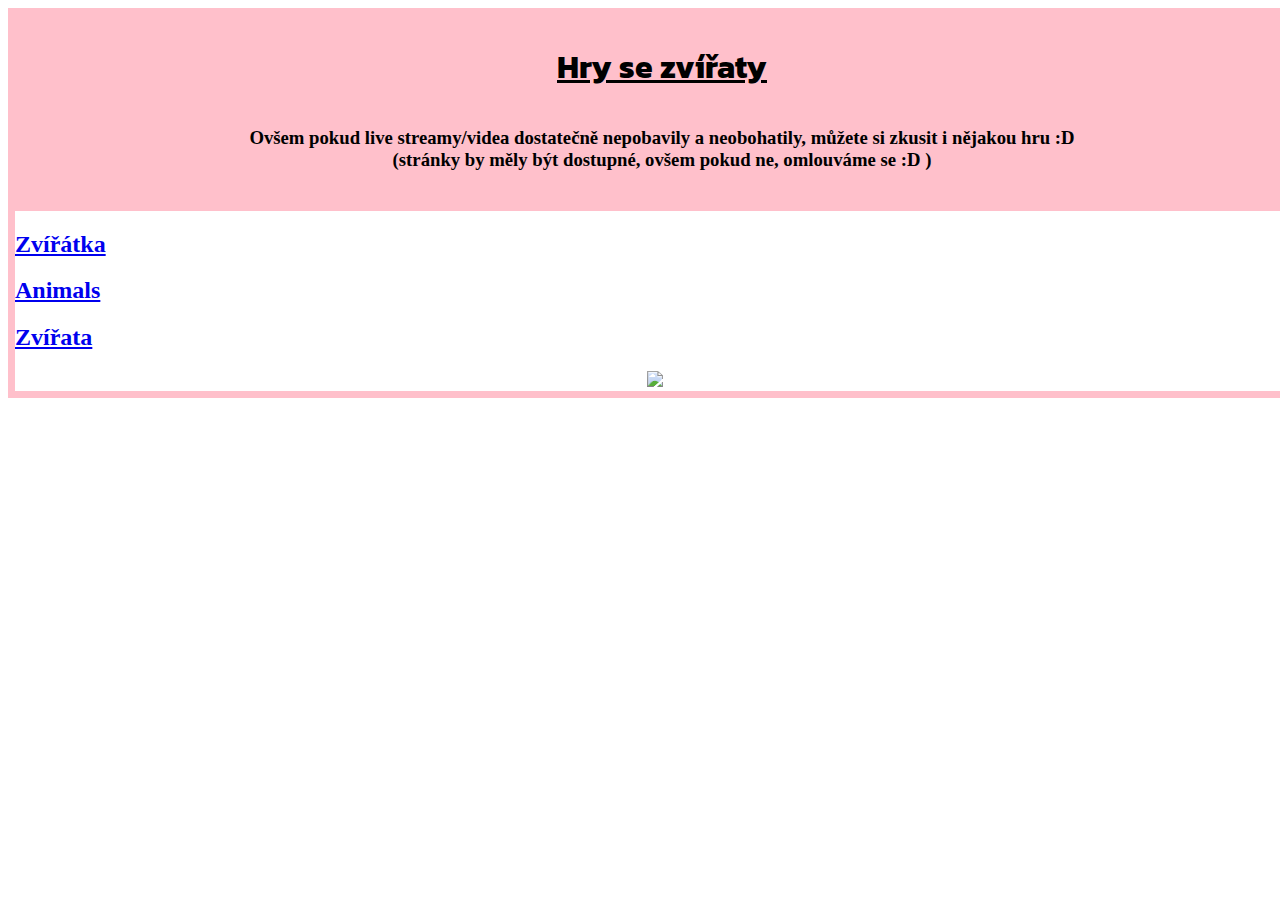
==== hry.html @ 8d2780a1 "s" ====
<!DOCTYPE html>
<html>
<title>Hry se zvířaty :)</title>

<head>
    <link rel="preconnect" href="https://fonts.googleapis.com">
    <link rel="preconnect" href="https://fonts.gstatic.com" crossorigin>
    <link href="hry.css" rel="stylesheet">
    <link href="https://fonts.googleapis.com/css2?family=Kanit:wght@300&display=swap" rel="stylesheet">
</head>

<div class="live">

    <strong>
        <h1 class="ani">Hry se zvířaty</h1>
    </strong>
    <p class="lives">
    <h3 class="livee"> Ovšem pokud live streamy/videa dostatečně nepobavily a neobohatily, můžete si zkusit i nějakou
        hru
        :D <br>
        (stránky by měly být dostupné, ovšem pokud ne, omlouváme se :D )</h3>
</div>


<div class="games">

    <a href="https://poki.com/en/animals">
        <h2 class="hry">Zvířátka</h2>
    </a>

    <a href="https://kizi.com/animal">
        <h2 class="hry">Animals</h2>
    </a>

    <a href="https://www.crazygames.com/t/animal">
        <h2 class="hry">Zvířata</h2>
    </a>

    

    <div class="giff">
        <img src="koza.gif">


    </div>
---- hry.css ----
.ani {
    border: solid 7px pink;
    width: 100vw;
    background-color: pink;
    text-align: center;
    text-decoration: underline;
    font-family: 'Kanit', sans-serif;
}

.livee {
    border: solid 7px pink;
    width: 100vw;
    text-align: center;
    font-family: 'Square Peg', cursive;
}

.live {
    border: solid 7px pink;
    width: 100vw;
    background-color: pink;
}

.games {
    border: solid 7px pink;
    width: 100vw;
    font-family: 'Square Peg', cursive;
}

.giff {
    text-align: center;
    
}
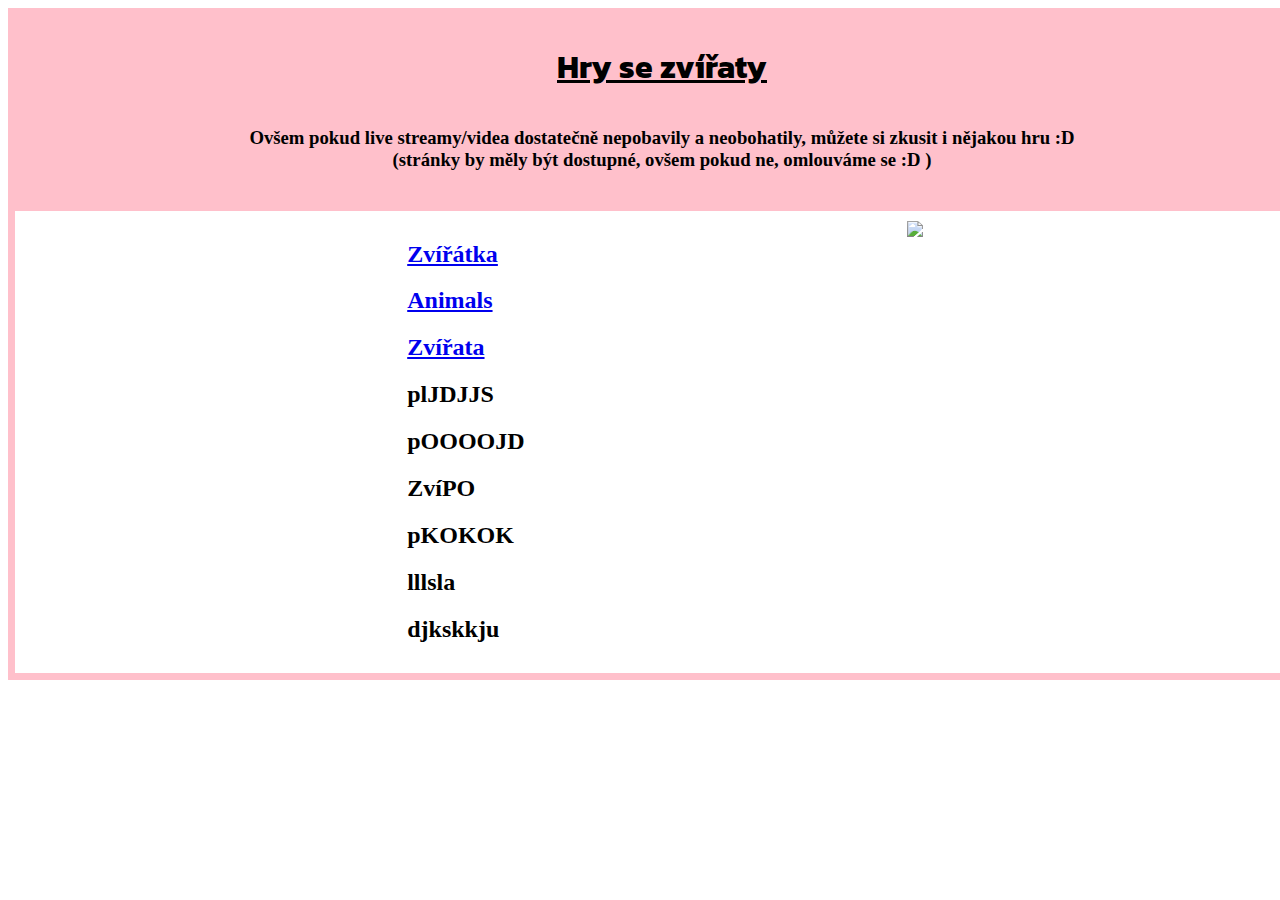
==== commit 982ab0ff: "Merge branch 'main' of https://github.com/ViviYen1/zvirata" ====
--- a/hry.html
+++ b/hry.html
@@ -23,23 +23,41 @@
 
 
 <div class="games">
+    <div>
+        <a href="https://poki.com/en/animals">
+            <h2 class="hry">Zvířátka</h2>
+        </a>
 
-    <a href="https://poki.com/en/animals">
-        <h2 class="hry">Zvířátka</h2>
-    </a>
+        <a href="https://kizi.com/animal">
+            <h2 class="hry">Animals</h2>
+        </a>
 
-    <a href="https://kizi.com/animal">
-        <h2 class="hry">Animals</h2>
-    </a>
+        <a href="https://www.crazygames.com/t/animal">
+            <h2 class="hry">Zvířata</h2>
+        </a>
 
-    <a href="https://www.crazygames.com/t/animal">
-        <h2 class="hry">Zvířata</h2>
-    </a>
+        <h2 class="hry"> <a href="https://www.animaljam.com/en"></a>plJDJJS</h2>
 
-    
+        <h2 class="hry"> <a href="https://www.girlsgogames.com/games/animals"></a>pOOOOJD</h2>
+
+        <h2 class="hry"> <a
+                href="https://www.gogy.com/animal?gclid=Cj0KCQjw54iXBhCXARIsADWpsG9aVrm0UQkRpiE7mrnJISb53REq87dWht2oOHkn4S77-52DoEnkOXkaAjg7EALw_wcB"></a>ZvíPO
+        </h2>
+
+        <h2 class="hry"> <a
+                href="https://fuzigames.com/category/animal-games.html?gclid=Cj0KCQjw54iXBhCXARIsADWpsG8fBTNNuk67c_jJKJF12MG2qq_DFqnB35qAz2WzwXbaT8IQg1"></a>pKOKOK
+        </h2>
+
+        <h2 class="hry"> <a href="https://kevin.games/zoo"></a>lllsla</h2>
+
+        <h2 class="hry"> <a href="https://www.games.co.uk/games/zoo-games"></a>djkskkju</h2>
+    </div>
+
 
     <div class="giff">
         <img src="koza.gif">
 
 
-    </div>+    </div>
+
+</div>--- a/hry.css
+++ b/hry.css
@@ -24,9 +24,15 @@
     border: solid 7px pink;
     width: 100vw;
     font-family: 'Square Peg', cursive;
+    display: flex;
+    justify-content: space-evenly;
+    padding: 10px;
 }
 
 .giff {
     text-align: center;
     
+}
+.giff :hover{
+    transform: scale(1.1);
 }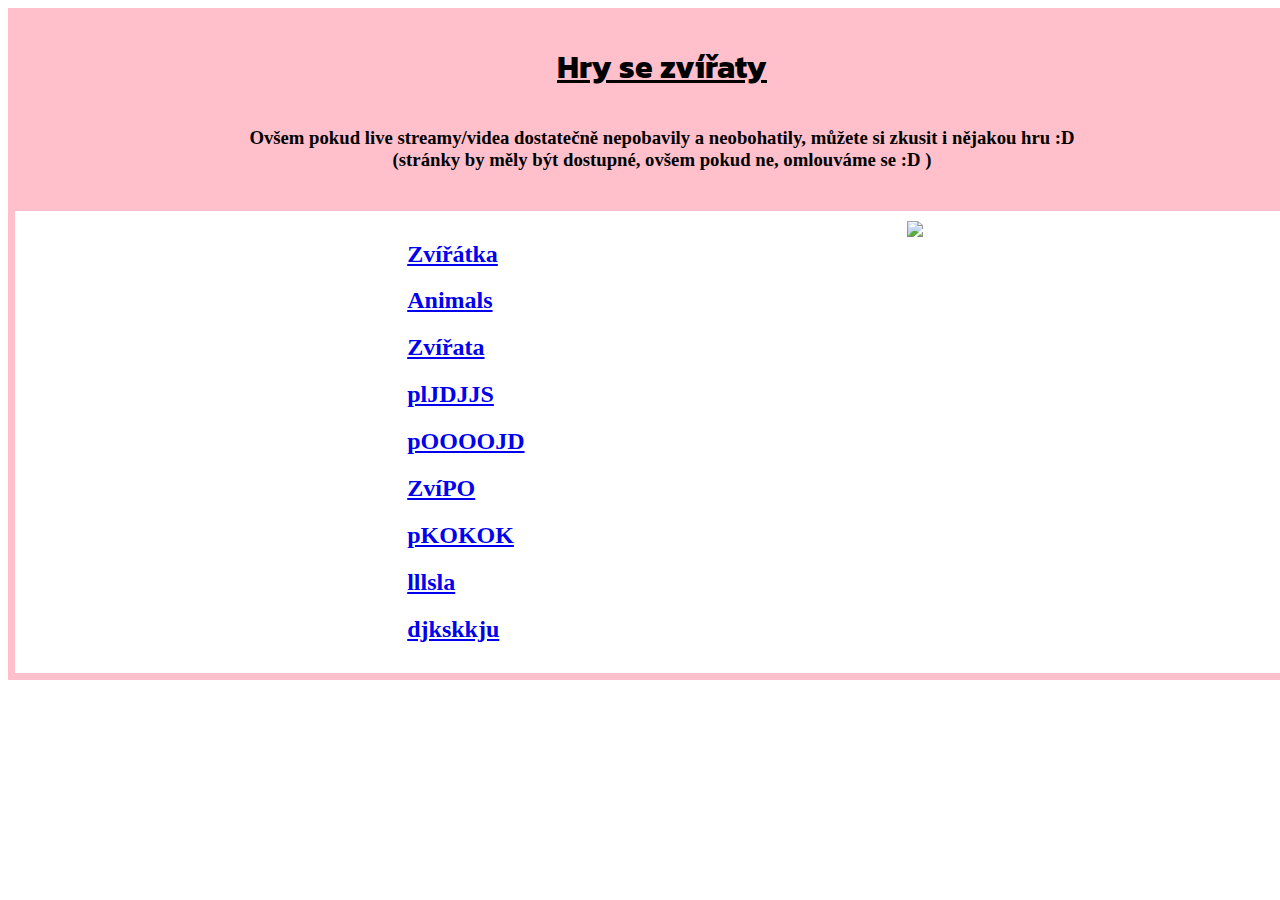
==== commit b73e2a27: "Merge branch 'main' of https://github.com/ViviYen1/zvirata" ====
--- a/hry.html
+++ b/hry.html
@@ -36,21 +36,19 @@
             <h2 class="hry">Zvířata</h2>
         </a>
 
-        <h2 class="hry"> <a href="https://www.animaljam.com/en"></a>plJDJJS</h2>
+        <a href="https://www.animaljam.com/en"><h2 class="hry">plJDJJS</h2></a>
 
-        <h2 class="hry"> <a href="https://www.girlsgogames.com/games/animals"></a>pOOOOJD</h2>
+        <a href="https://www.girlsgogames.com/games/animals"><h2 class="hry">pOOOOJD</h2></a>
 
-        <h2 class="hry"> <a
-                href="https://www.gogy.com/animal?gclid=Cj0KCQjw54iXBhCXARIsADWpsG9aVrm0UQkRpiE7mrnJISb53REq87dWht2oOHkn4S77-52DoEnkOXkaAjg7EALw_wcB"></a>ZvíPO
-        </h2>
+        <a href="https://www.gogy.com/animal?gclid=Cj0KCQjw54iXBhCXARIsADWpsG9aVrm0UQkRpiE7mrnJISb53REq87dWht2oOHkn4S77-52DoEnkOXkaAjg7EALw_wcB"><h2 class="hry">ZvíPO
+        </h2></a>
 
-        <h2 class="hry"> <a
-                href="https://fuzigames.com/category/animal-games.html?gclid=Cj0KCQjw54iXBhCXARIsADWpsG8fBTNNuk67c_jJKJF12MG2qq_DFqnB35qAz2WzwXbaT8IQg1"></a>pKOKOK
-        </h2>
+        <a href="https://fuzigames.com/category/animal-games.html?gclid=Cj0KCQjw54iXBhCXARIsADWpsG8fBTNNuk67c_jJKJF12MG2qq_DFqnB35qAz2WzwXbaT8IQg1"><h2 class="hry">pKOKOK
+        </h2></a>
 
-        <h2 class="hry"> <a href="https://kevin.games/zoo"></a>lllsla</h2>
+        <a href="https://kevin.games/zoo"><h2 class="hry">lllsla</h2></a>
 
-        <h2 class="hry"> <a href="https://www.games.co.uk/games/zoo-games"></a>djkskkju</h2>
+        <a href="https://www.games.co.uk/games/zoo-games"><h2 class="hry">djkskkju</h2></a>
     </div>
 
 
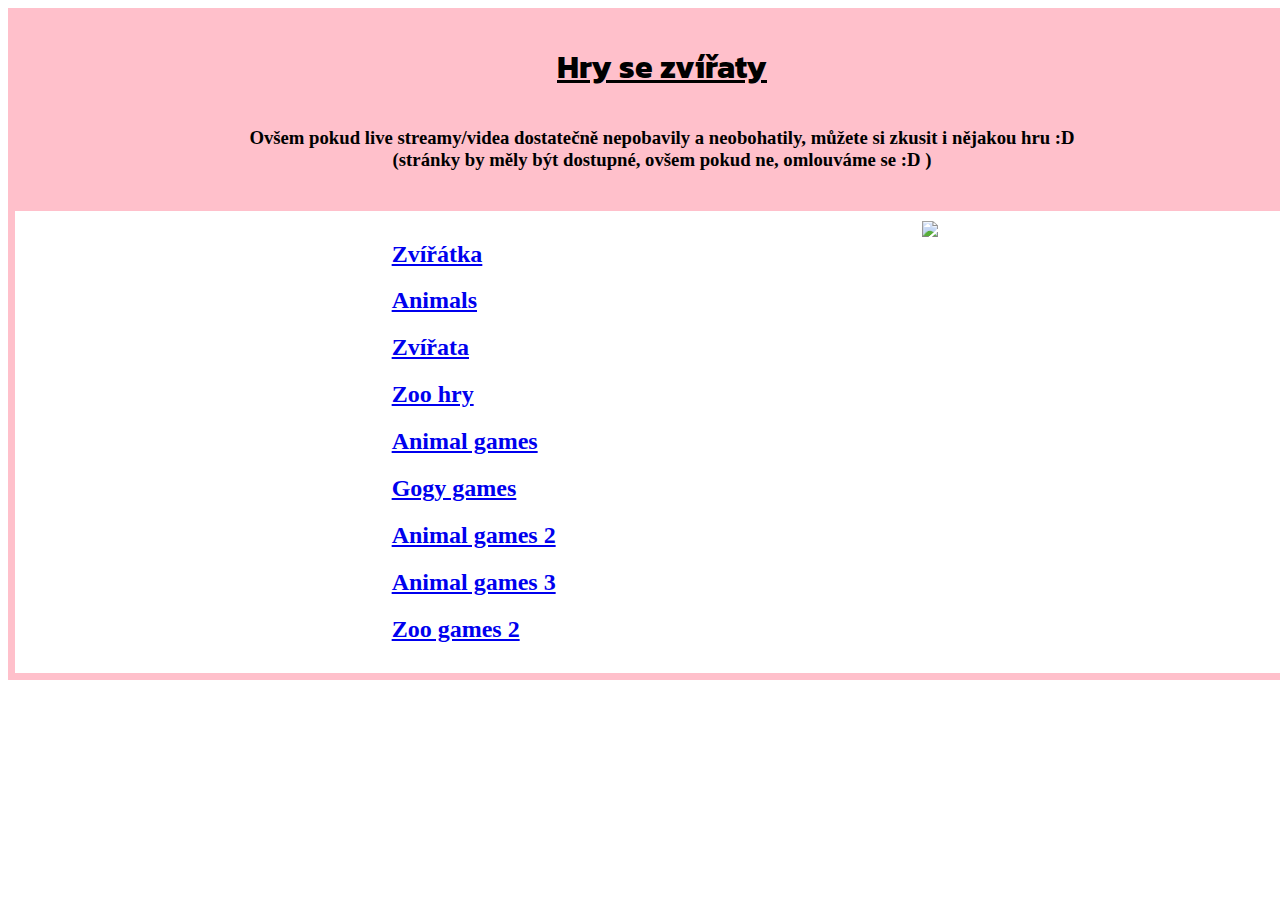
==== commit eafa2c79: "k" ====
--- a/hry.html
+++ b/hry.html
@@ -36,19 +36,19 @@
             <h2 class="hry">Zvířata</h2>
         </a>
 
-        <a href="https://www.animaljam.com/en"><h2 class="hry">plJDJJS</h2></a>
+        <a href="https://www.animaljam.com/en"><h2 class="hry">Zoo hry</h2></a>
 
-        <a href="https://www.girlsgogames.com/games/animals"><h2 class="hry">pOOOOJD</h2></a>
+        <a href="https://www.girlsgogames.com/games/animals"><h2 class="hry">Animal games</h2></a>
 
-        <a href="https://www.gogy.com/animal?gclid=Cj0KCQjw54iXBhCXARIsADWpsG9aVrm0UQkRpiE7mrnJISb53REq87dWht2oOHkn4S77-52DoEnkOXkaAjg7EALw_wcB"><h2 class="hry">ZvíPO
+        <a href="https://www.gogy.com/animal?gclid=Cj0KCQjw54iXBhCXARIsADWpsG9aVrm0UQkRpiE7mrnJISb53REq87dWht2oOHkn4S77-52DoEnkOXkaAjg7EALw_wcB"><h2 class="hry">Gogy games
         </h2></a>
 
-        <a href="https://fuzigames.com/category/animal-games.html?gclid=Cj0KCQjw54iXBhCXARIsADWpsG8fBTNNuk67c_jJKJF12MG2qq_DFqnB35qAz2WzwXbaT8IQg1"><h2 class="hry">pKOKOK
+        <a href="https://fuzigames.com/category/animal-games.html?gclid=Cj0KCQjw54iXBhCXARIsADWpsG8fBTNNuk67c_jJKJF12MG2qq_DFqnB35qAz2WzwXbaT8IQg1"><h2 class="hry">Animal games 2
         </h2></a>
 
-        <a href="https://kevin.games/zoo"><h2 class="hry">lllsla</h2></a>
+        <a href="https://kevin.games/zoo"><h2 class="hry">Animal games 3</h2></a>
 
-        <a href="https://www.games.co.uk/games/zoo-games"><h2 class="hry">djkskkju</h2></a>
+        <a href="https://www.games.co.uk/games/zoo-games"><h2 class="hry">Zoo games 2</h2></a>
     </div>
 
 
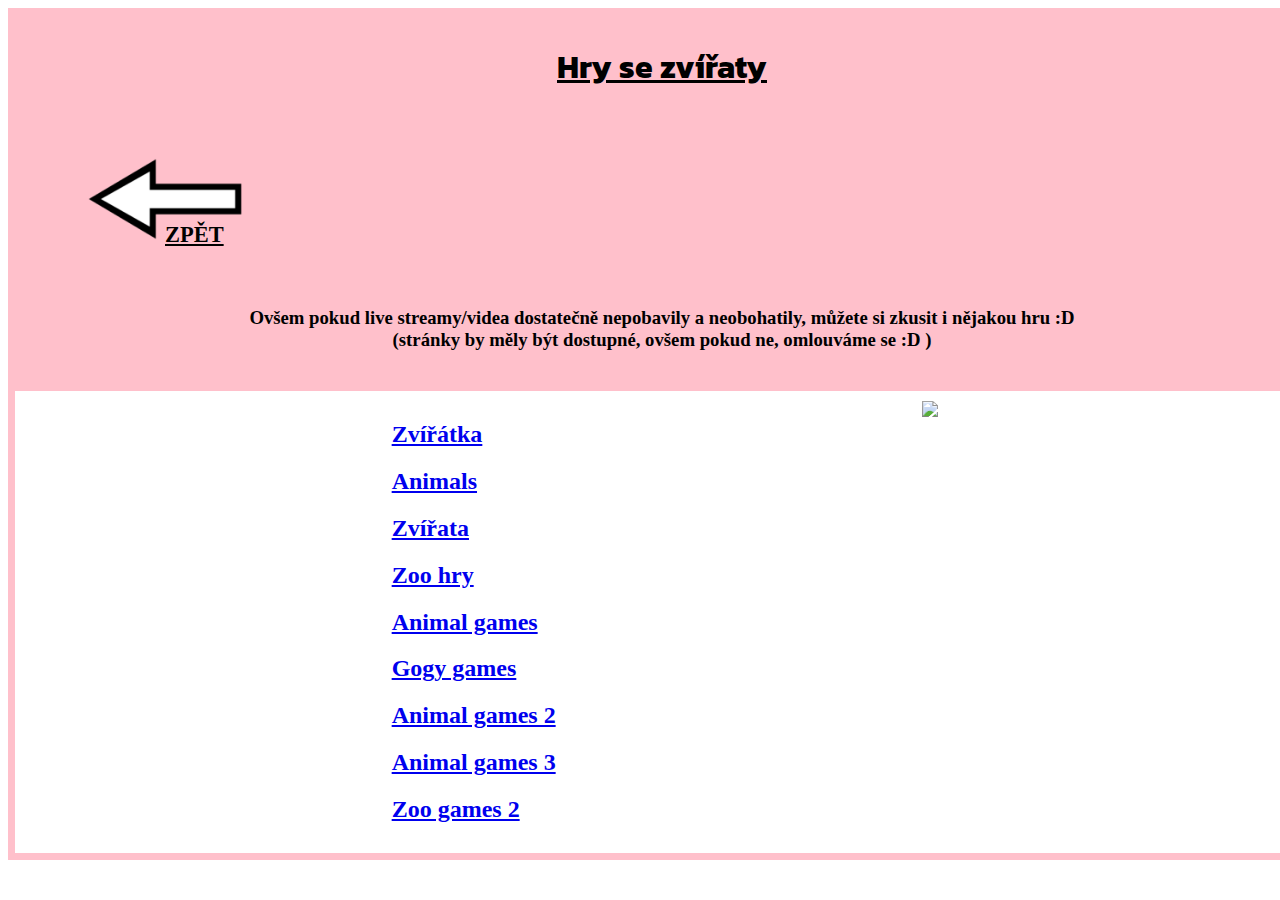
==== commit c986d24c: "ggg" ====
--- a/hry.html
+++ b/hry.html
@@ -13,6 +13,15 @@
 
     <strong>
         <h1 class="ani">Hry se zvířaty</h1>
+        <div class="her">
+            <a class="pink" href="../index.html">
+            <img class="sipka" src="šipka.png" alt="">
+             <div class="csd">
+            <h3>ZPĚT</h3>
+            </div>
+             </a> 
+             </div>
+             
     </strong>
     <p class="lives">
     <h3 class="livee"> Ovšem pokud live streamy/videa dostatečně nepobavily a neobohatily, můžete si zkusit i nějakou
--- a/hry.css
+++ b/hry.css
@@ -35,4 +35,28 @@
 }
 .giff :hover{
     transform: scale(1.1);
-}+}
+.sipka:hover {
+    transform: scale(1.1);
+}
+
+.sipka {
+    position: relative;
+    width: 300px;
+    background-color: pink;
+}
+
+.her {
+    display: flex;
+
+}
+
+.csd {
+    text-decoration: underline;
+    color: black;
+    font-family: 'Square Peg', cursive;
+    position: absolute;
+    top: 200px;
+    left: 165px;
+    font-size: larger;
+    }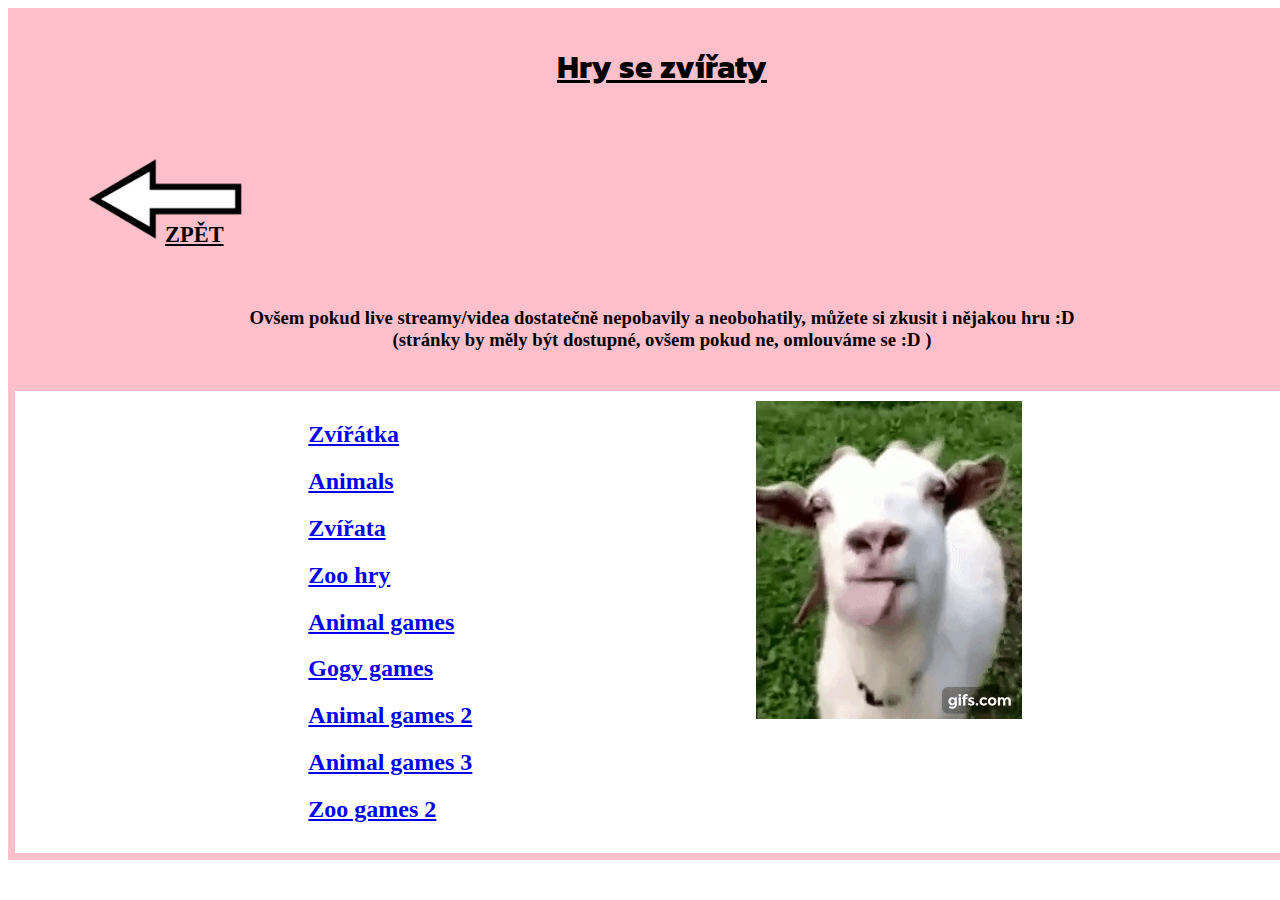
==== commit ceeb3902: "ddd" ====
--- a/hry.html
+++ b/hry.html
@@ -15,13 +15,13 @@
         <h1 class="ani">Hry se zvířaty</h1>
         <div class="her">
             <a class="pink" href="../index.html">
-            <img class="sipka" src="šipka.png" alt="">
-             <div class="csd">
-            <h3>ZPĚT</h3>
-            </div>
-             </a> 
-             </div>
-             
+                <img class="sipka" src="šipka.png" alt="">
+                <div class="csd">
+                    <h3>ZPĚT</h3>
+                </div>
+            </a>
+        </div>
+
     </strong>
     <p class="lives">
     <h3 class="livee"> Ovšem pokud live streamy/videa dostatečně nepobavily a neobohatily, můžete si zkusit i nějakou
@@ -45,24 +45,38 @@
             <h2 class="hry">Zvířata</h2>
         </a>
 
-        <a href="https://www.animaljam.com/en"><h2 class="hry">Zoo hry</h2></a>
+        <a href="https://www.animaljam.com/en">
+            <h2 class="hry">Zoo hry</h2>
+        </a>
 
-        <a href="https://www.girlsgogames.com/games/animals"><h2 class="hry">Animal games</h2></a>
+        <a href="https://www.girlsgogames.com/games/animals">
+            <h2 class="hry">Animal games</h2>
+        </a>
 
-        <a href="https://www.gogy.com/animal?gclid=Cj0KCQjw54iXBhCXARIsADWpsG9aVrm0UQkRpiE7mrnJISb53REq87dWht2oOHkn4S77-52DoEnkOXkaAjg7EALw_wcB"><h2 class="hry">Gogy games
-        </h2></a>
+        <a
+            href="https://www.gogy.com/animal?gclid=Cj0KCQjw54iXBhCXARIsADWpsG9aVrm0UQkRpiE7mrnJISb53REq87dWht2oOHkn4S77-52DoEnkOXkaAjg7EALw_wcB">
+            <h2 class="hry">Gogy games
+            </h2>
+        </a>
 
-        <a href="https://fuzigames.com/category/animal-games.html?gclid=Cj0KCQjw54iXBhCXARIsADWpsG8fBTNNuk67c_jJKJF12MG2qq_DFqnB35qAz2WzwXbaT8IQg1"><h2 class="hry">Animal games 2
-        </h2></a>
+        <a
+            href="https://fuzigames.com/category/animal-games.html?gclid=Cj0KCQjw54iXBhCXARIsADWpsG8fBTNNuk67c_jJKJF12MG2qq_DFqnB35qAz2WzwXbaT8IQg1">
+            <h2 class="hry">Animal games 2
+            </h2>
+        </a>
 
-        <a href="https://kevin.games/zoo"><h2 class="hry">Animal games 3</h2></a>
+        <a href="https://kevin.games/zoo">
+            <h2 class="hry">Animal games 3</h2>
+        </a>
 
-        <a href="https://www.games.co.uk/games/zoo-games"><h2 class="hry">Zoo games 2</h2></a>
+        <a href="https://www.games.co.uk/games/zoo-games">
+            <h2 class="hry">Zoo games 2</h2>
+        </a>
     </div>
 
 
     <div class="giff">
-        <img src="koza.gif">
+        <img src="live-streams/koza.gif" />
 
 
     </div>
